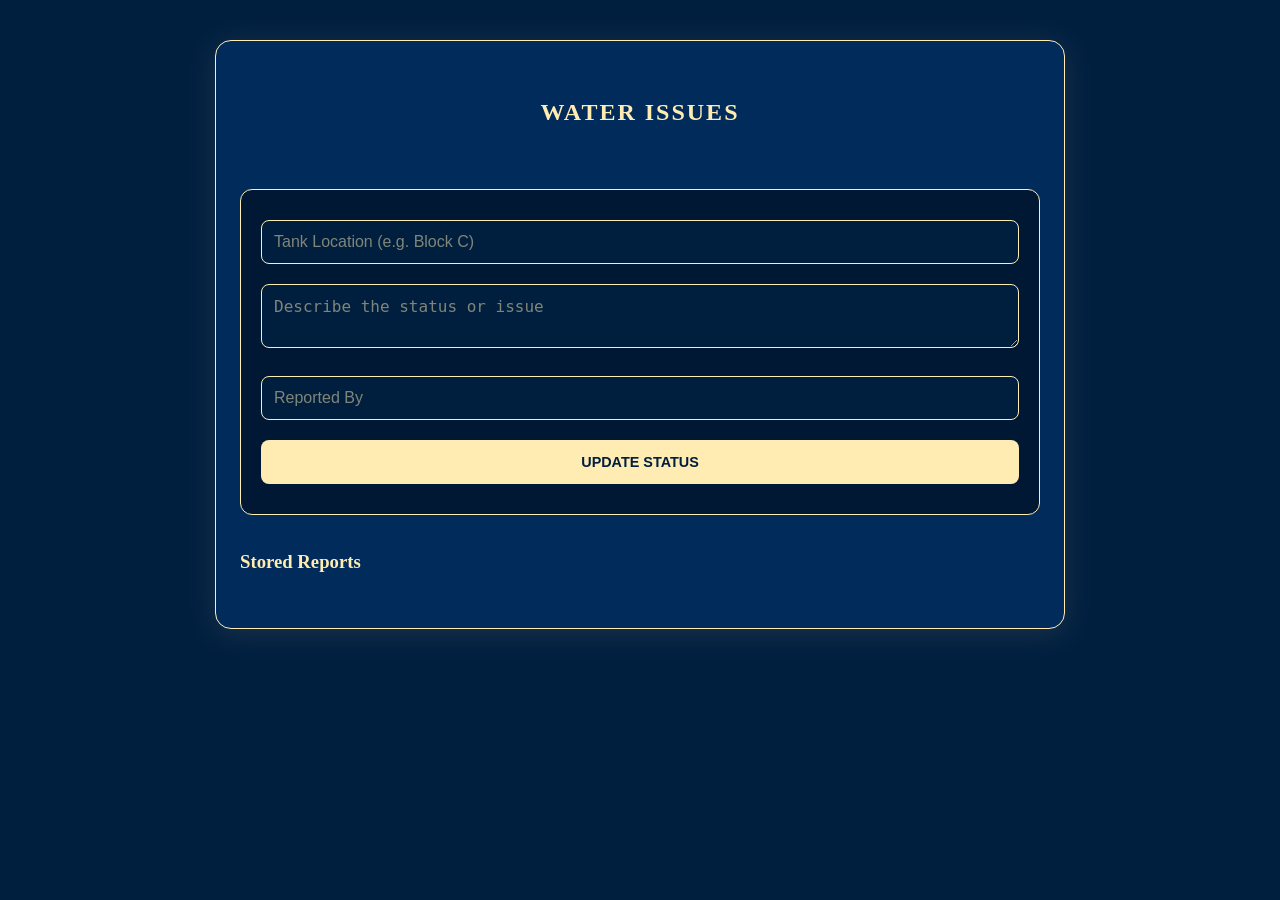
==== aqua.html @ df18d909 "Add files via upload" ====
<!DOCTYPE html>
<html lang="en">
<head>
  <meta charset="UTF-8">
  <title>AquaPulse</title>
  <meta name="viewport" content="width=device-width, initial-scale=1.0">
  <style>
    body {
        margin: 0;
        font-family: Cambria, Cochin, Georgia, Times, 'Times New Roman', serif;
        background-color: #001F3F; 
        color: #FFF5CC;           
        line-height: 1.6;
    }
    header { padding: 40px 20px; text-align: center; }
    h1 { font-size: 2.5rem; margin-bottom: 10px; color: #FFECB3; }
    .container {
        max-width: 800px;
        margin: 40px auto;
        background: #002B5B;
        border-radius: 16px;
        box-shadow: 0 4px 30px rgba(255, 236, 179, 0.1);
        padding: 32px 24px;
        border: 1px solid #FFECB3;
    }
    h2 {
        text-align: center;
        color: #FFECB3;
        margin-bottom: 24px;
        text-transform: uppercase;
        letter-spacing: 2px;
    }
    form {
        margin-bottom: 32px;
        background: #001833;
        border-radius: 12px;
        padding: 20px;
        border: 1px solid #FFECB3;
    }
    input, textarea {
        width: 100%;
        padding: 12px;
        margin: 10px 0;
        border-radius: 8px;
        background: #001f3f;
        color: #FFECB3;
        border: 1px solid #FFECB3;
        box-sizing: border-box;
        font-size: 1rem;
        outline: none;
    }
    input::placeholder, textarea::placeholder {
        color: rgba(255, 236, 179, 0.5);
    }
    button {
        width: 100%;
        padding: 14px;
        margin: 10px 0;
        border-radius: 8px;
        background: #FFECB3;
        color: #001F3F;
        font-weight: bold;
        border: none;
        cursor: pointer;
        text-transform: uppercase;
        transition: all 0.3s ease;
        font-size: 0.9rem;
    }
    button:hover { background: #FFF5CC; transform: scale(1.02); }
    #aquaStatus {
        text-align: center;
        font-size: 0.95rem;
        font-weight: bold;
        margin-bottom: 10px;
        color: #2ecc71; 
        min-height: 24px;
    }
    .issue-card {
        background: #001833;
        border-radius: 10px;
        padding: 18px;
        margin-bottom: 15px;
        display: flex;
        flex-direction: column;
        gap: 6px;
        border-left: 5px solid #FFECB3;
        box-shadow: 0 4px 10px rgba(0,0,0,0.3);
    }
    .issue-card strong { color: #FFECB3; font-size: 1.1rem; }
    .issue-meta {
        font-size: 0.85rem;
        color: #FFF5CC;
        opacity: 0.8;
        border-top: 1px solid rgba(255, 236, 179, 0.1);
        padding-top: 8px;
        margin-top: 8px;
    }
  </style>
</head>
<body>
  <div class="container">
    <h2>Water Issues</h2>
    <div id="aquaStatus"></div>
    <form id="aquaForm">
      <input type="text" name="location" id="location" placeholder="Tank Location (e.g. Block C)" required>
      <textarea name="issue" id="issue" placeholder="Describe the status or issue" required></textarea>
      <input type="text" name="reportedBy" id="reportedBy" placeholder="Reported By" required>
      <button type="submit">Update Status</button>
    </form>
    <div class="issues-list" id="issuesList">
        </div>
  </div>
  <script>
    const aquaForm = document.getElementById("aquaForm");
    const aquaStatus = document.getElementById("aquaStatus");
    const issuesList = document.getElementById("issuesList");
    async function loadIssues() {
      let issues = JSON.parse(localStorage.getItem("aquaPulseData")) || [];
      renderIssues(issues);
      try {
        const res = await fetch("http://localhost:3001/api/aquapulse");
        if (res.ok) {
          const apiIssues = await res.json();
          localStorage.setItem("aquaPulseData", JSON.stringify(apiIssues));
          renderIssues(apiIssues);
        }
      } catch (e) {
        console.log("Using locally stored status data.");
      }
    }
    function renderIssues(issues) {
      issuesList.innerHTML = "<h3 style='color:#FFECB3'>Stored Reports</h3>";
      [...issues].reverse().forEach(item => {
        const card = document.createElement("div");
        card.className = "issue-card";
        card.innerHTML = `
          <div><strong>${item.location}</strong></div>
          <div>${item.issue}</div>
          <div class="issue-meta">
            By: ${item.reportedBy} | ${new Date(item.createdAt).toLocaleString()}
          </div>
        `;
        issuesList.appendChild(card);
      });
    }
    aquaForm.addEventListener("submit", async function(e) {
      e.preventDefault();
      const newReport = {
        location: document.getElementById("location").value,
        issue: document.getElementById("issue").value,
        reportedBy: document.getElementById("reportedBy").value,
        createdAt: new Date().toISOString()
      };
      let storedIssues = JSON.parse(localStorage.getItem("aquaPulseData")) || [];
      storedIssues.push(newReport);
      localStorage.setItem("aquaPulseData", JSON.stringify(storedIssues));
      renderIssues(storedIssues);
      aquaStatus.textContent = "Status updated and stored!";
      this.reset();
      try {
        await fetch("http://localhost:3001/api/aquapulse", {
          method: "POST",
          headers: { "Content-Type": "application/json" },
          body: JSON.stringify(newReport)
        });
      } catch (err) {
        console.log("Offline mode: Data saved to browser only.");
      }
     setTimeout(() => { aquaStatus.textContent = ""; }, 3000);
    });
    loadIssues();
  </script>
</body>
</html>
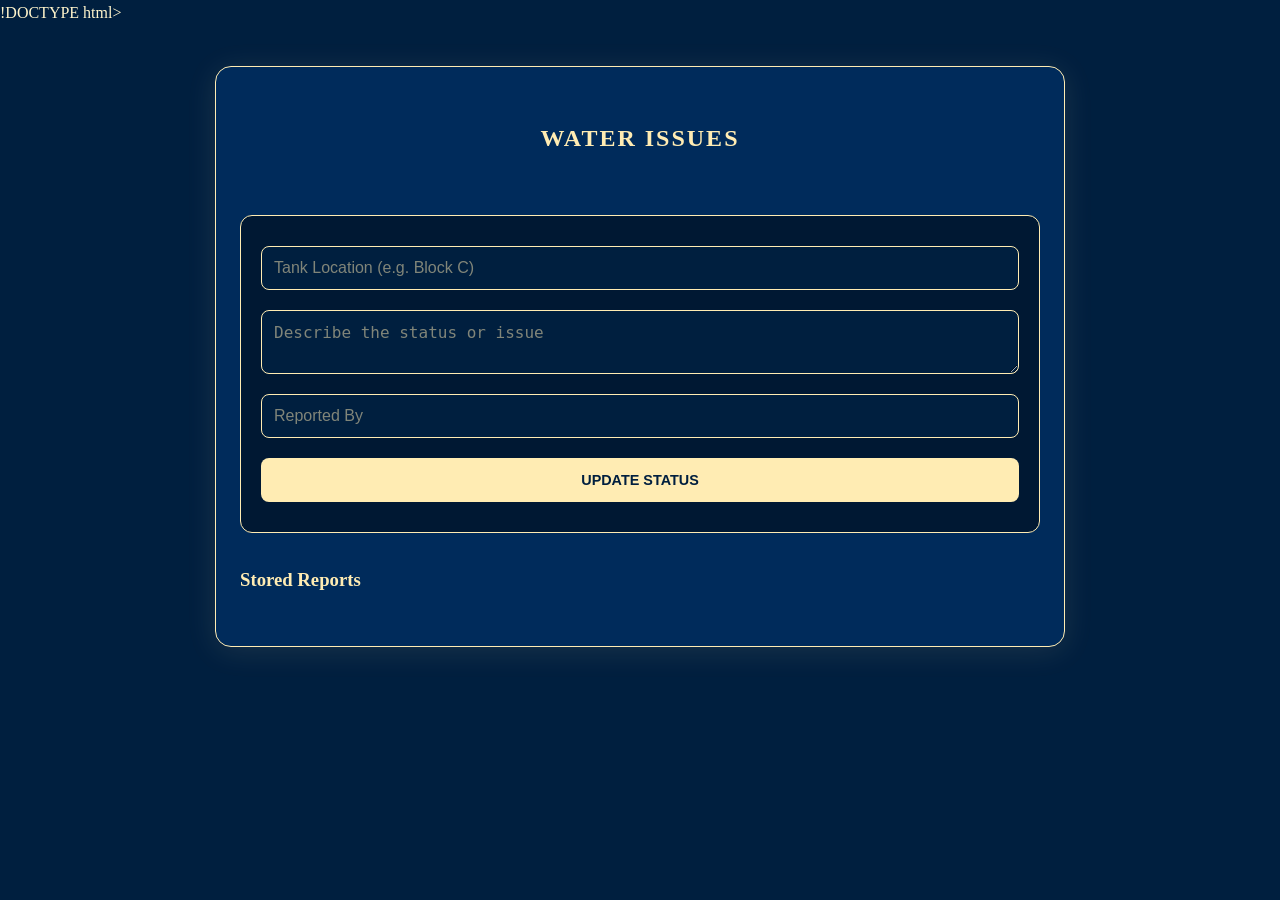
==== commit 35e11a87: "Fix HTML structure and update AquaPulse page" ====
--- a/aqua.html
+++ b/aqua.html
@@ -1,4 +1,4 @@
-<!DOCTYPE html>
+!DOCTYPE html>
 <html lang="en">
 <head>
   <meta charset="UTF-8">
@@ -171,4 +171,4 @@
     loadIssues();
   </script>
 </body>
-</html>+</html>
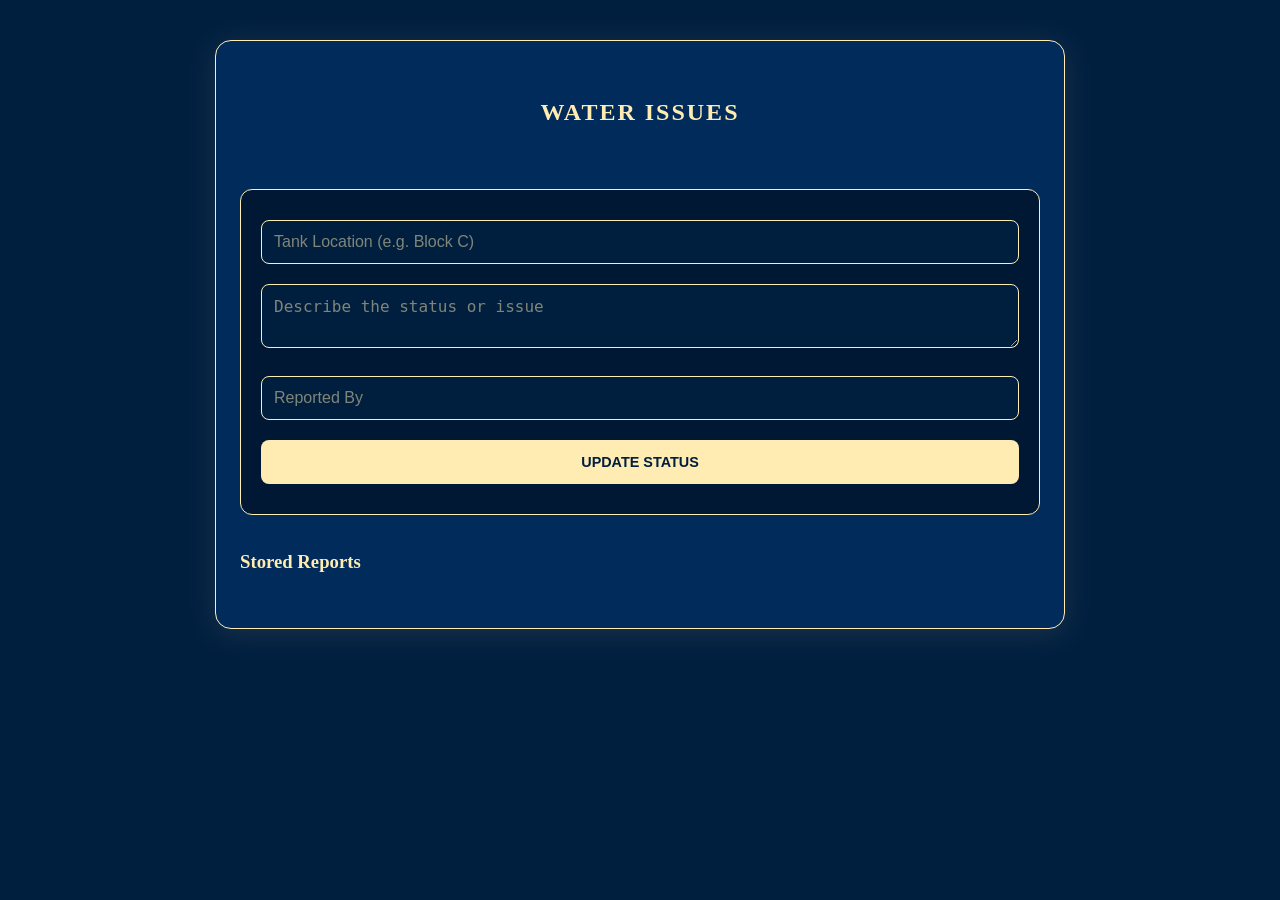
==== commit b5fdb706: "Fix HTML structure and encoding issues" ====
--- a/aqua.html
+++ b/aqua.html
@@ -1,4 +1,4 @@
-!DOCTYPE html>
+<!DOCTYPE html>
 <html lang="en">
 <head>
   <meta charset="UTF-8">
